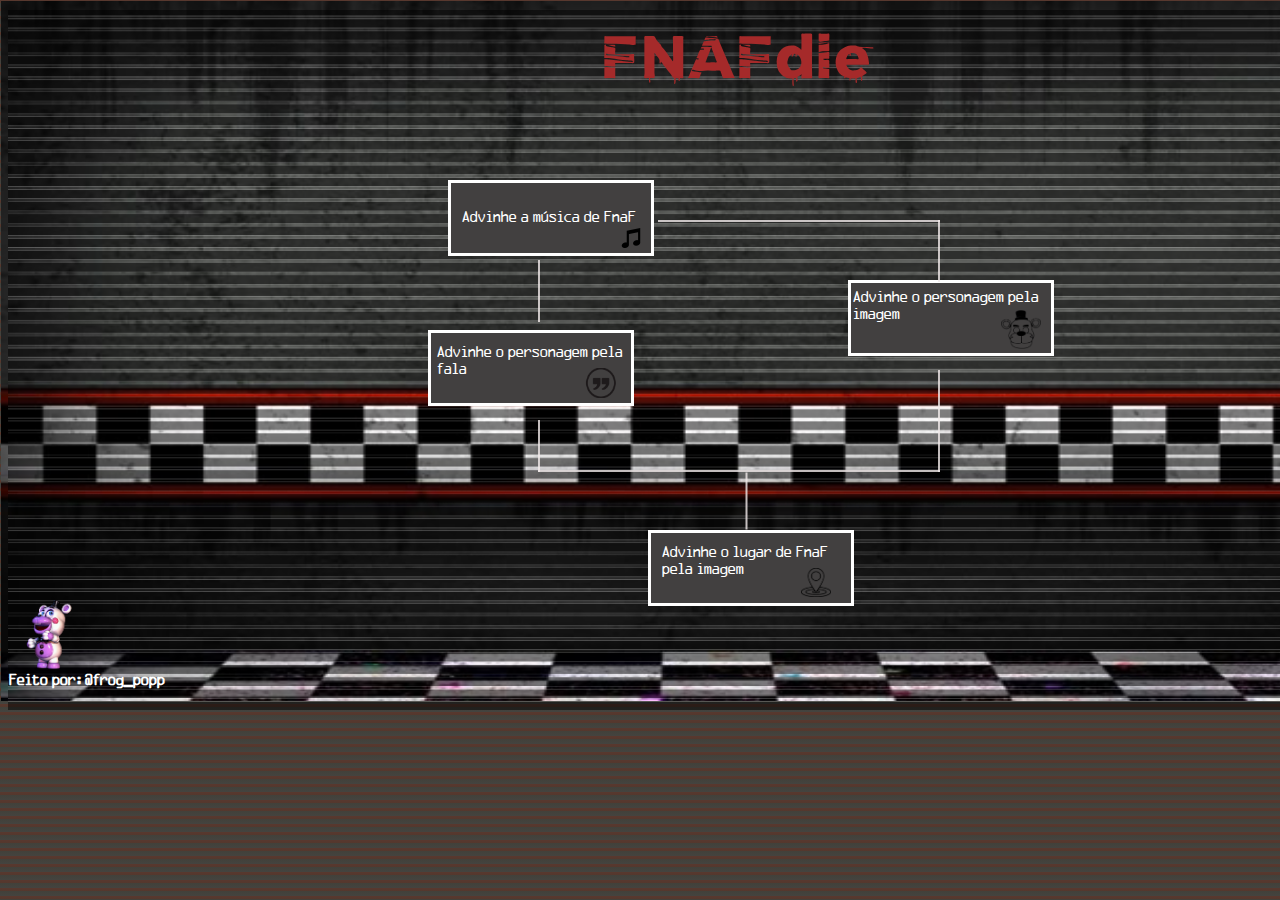
==== index.html @ 020c2873 "commit1" ====
<!DOCTYPE html>
<html lang="pt-br">
<head>
    <meta charset="UTF-8">
    <meta name="viewport" content="width=device-width, initial-scale=1.0">
    <link rel="stylesheet" href="style.css">
    <link rel="icon" href="imagens/foxy-icon.png" type="image/x-icon">
     <title>FNAFdle</title>

     <script src="script.js" defer></script>
</head>
<body>
    

    <img class="bg" src="imagens/e382d08fd1a11c616138719a42d04b82.jpg" alt="">

    <img class="overlay" src="imagens/PC Computer - Five Nights at Freddys 2 - Minigame Overlay.png" alt="">

    
    <header>
        
        <div class="titulo">
            <h1>FNAFdle</h1>
        </div>
        
    </header>
    <main>
        <div class="selectpluslinhas">
            <div class="select-game">
                <div class="selectg-1" id="selectg-1" onclick="selectGame1()">
                    <span class="sg-txt1">Advinhe a música de FnaF</span>
                    <img class="img-music" src="imagens/R.png" alt="">
                </div>
                <div class="selectg-2" id="selectg-2">
                    <span class="sg-txt2">Advinhe o personagem pela imagem</span>
                    <img class="img-perso" src="imagens/image-removebg-preview.png" alt="">
                </div>
                <div class="selectg-3" id="selectg-3">
                    <span class="sg-txt3">Advinhe o personagem pela fala</span>
                    <img class="img-quote" src="imagens/image-removebg-preview (1).png" alt="">
                </div>
                <div class="selectg-4" id="selectg-4">
                    <span class="sg-txt4">Advinhe o lugar de FnaF pela imagem</span>
                    <img class="img-local" src="imagens/5437263-local-simbolo-contorno-icone-gratis-vetor-removebg-preview.png" alt="">
                </div>
            </div>
            <div class="linhas">
                <div class="linha1"></div>
                <div class="linha2"></div>
                <div class="linha3"></div>
                <div class="linha4"></div>
                <div class="linha5"></div>
                <div class="linha6"></div>
                <div class="linha7"></div>
            </div>
        </div>

        <div class="sound-click">
            <audio src="sounds/fnaf-open-camera-sound.mp3" id="sound-click"></audio>
        </div>

    </main>
    <footer>
        <h4 class="creditos">Feito por: @frog_popp</h4>

        <img class="helpy-dance" src="imagens/helpy dançando.gif" alt="">
    </footer>
</body>
</html>
---- style.css ----
@font-face {
    font-family: 'fonte1'; /* Nome da fonte */
    src: url('Fonts/Five\ Nights\ At\ Freddys.otf.ttf') format('truetype'); /* Caminho para o arquivo OTF */
    font-weight: normal;
    font-style: normal;
}
@font-face {
    font-family: 'fonte2';
    src: url('Fonts/Supernormale\ W00\ Bold.ttf') format('truetype');
    font-weight: normal;
    font-style: normal;
}
@font-face {
    font-family: 'fonte3';
    src: url('Fonts/stalker1.ttf') format('truetype');
    font-weight: normal;
    font-style: normal;
}

body{
    background: repeating-linear-gradient(
    0deg,
    #44433f,
    #42413a 5px,
    #54382d 5px,
    #5c382f 10px
  );
  z-index: -1;
    background-color: rgb(67, 65, 65);
}

.fundo-titulo{
    padding: 100px;
    background-color: black;
}


.titulo{
    font-family: 'fonte1', sans-serif;
    color:brown;
    font-size: 30px;
    position: absolute;
    top: -20px;
    left: 600px;
}


.selectpluslinhas{
    position: absolute;
    top: -20px;
}

.select-game{
    position: absolute;
    left: 40px;
}

.selectg-1{
    background-color: rgb(66, 64, 64);
    border: solid 3px;
    border-color: white;
    width: 200px;
    height: 70px;
    position: absolute;
    left: 400px;
    top: 200px;
}
.selectg-1:hover{
    cursor: pointer;
    background-color: rgb(92, 99, 99);
}
.selectg-2{
    background-color: rgb(66, 64, 64);
    border: solid 3px;
    border-color: white;
    width: 200px;
    height: 70px;
    position: absolute;
    left: 800px;
    top: 300px;
}
.selectg-2:hover{
    cursor: pointer;
    background-color: rgb(92, 99, 99);
}
.selectg-3{
    background-color: rgb(66, 64, 64);
    border: solid 3px;
    border-color: white;
    width: 200px;
    height: 70px;
    position: absolute;
    left: 380px;
    top: 350px;
}
.selectg-3:hover{
    cursor: pointer;
    background-color: rgb(92, 99, 99);
}
.selectg-4{
    background-color: rgb(66, 64, 64);
    border: solid 3px;
    border-color: white;
    width: 200px;
    height: 70px;
    position: absolute;
    left: 600px;
    top: 550px;
}
.selectg-4:hover{
    cursor: pointer;
    background-color: rgb(92, 99, 99);
}

.linha1{
    padding: 0px;
    border: solid 1px rgb(242, 235, 235);
    opacity: 80%;
    width: 280px;
    position: absolute;
    left: 650px;
    top: 240px;
}
.linha2{
    padding: 0px;
    border: solid 1px rgb(242, 235, 235);
    opacity: 80%;
    width: 60px;
    transform: rotate(90deg);
    position: absolute;
    left: 900px;
    top: 270px;
}
.linha3{
    padding: 0px;
    border: solid 1px rgb(242, 235, 235);
    opacity: 80%;
    width: 60px;
    transform: rotate(90deg);
    position: absolute;
    left: 500px;
    top: 310px;
}
.linha4{
    padding: 0px;
    border: solid 1px rgb(242, 235, 235);
    opacity: 80%;
    width: 50px;
    transform: rotate(90deg);
    position: absolute;
    left: 505px;
    top: 465px;
}
.linha5{
    padding: 0px;
    border: solid 1px rgb(242, 235, 235);
    opacity: 80%;
    width: 400px;
    position: absolute;
    left: 530px;
    top: 490px;
}
.linha6{
    padding: 0px;
    border: solid 1px rgb(242, 235, 235);
    opacity: 80%;
    width: 100px;
    transform: rotate(90deg);
    position: absolute;
    left: 880px;
    top: 440px;
}
.linha7{
    padding: 0px;
    border: solid 1px rgb(242, 235, 235);
    opacity: 80%;
    width: 55px;
    transform: rotate(90deg);
    position: absolute;
    left: 710px;
    top: 520px;
}

.sg-txt1{
    font-family: 'fonte3', sans-serif;
    color: white;
    position: absolute;
    left: 10px;
    top: 25px;
}
.sg-txt2{
    font-family: 'fonte3', sans-serif;
    color: white;
    position: absolute;
    left: 1px;
    top: 5px;
}
.sg-txt3{
    font-family: 'fonte3', sans-serif;
    color: white;
    position: absolute;
    left: 5px;
    top: 10px;
}
.sg-txt4{
    font-family: 'fonte3', sans-serif;
    color: white;
    position: absolute;
    left: 10px;
    top: 10px;
}

.img-music{
    width: 20px;
    position: absolute;
    top: 45px;
    left: 170px;
}   
.img-perso{
    width: 40px;
    position: absolute;
    top: 27px;
    left: 150px;
}
.img-quote{
    width: 40px;
    position: absolute;
    top: 35px;
    left: 150px;
}
.img-local{
    width: 30px;
    position: absolute;
    top: 35px;
    left: 150px;
}

.creditos{
    color: white;
    font-family: 'fonte3', sans-serif;
    position: absolute;
    top: 650px;
}

.helpy-dance{
    width: 80px;
    position: absolute;
    top: 590px;
}

.bg{
    width: 1550px;
    height: 700px;
    position: absolute;
    top: 1px;
    left: 1px;
}

.overlay{
    opacity: 50%;
    position: absolute;
    height: 700px;
    width: 1500px;
    top: 10px;
}
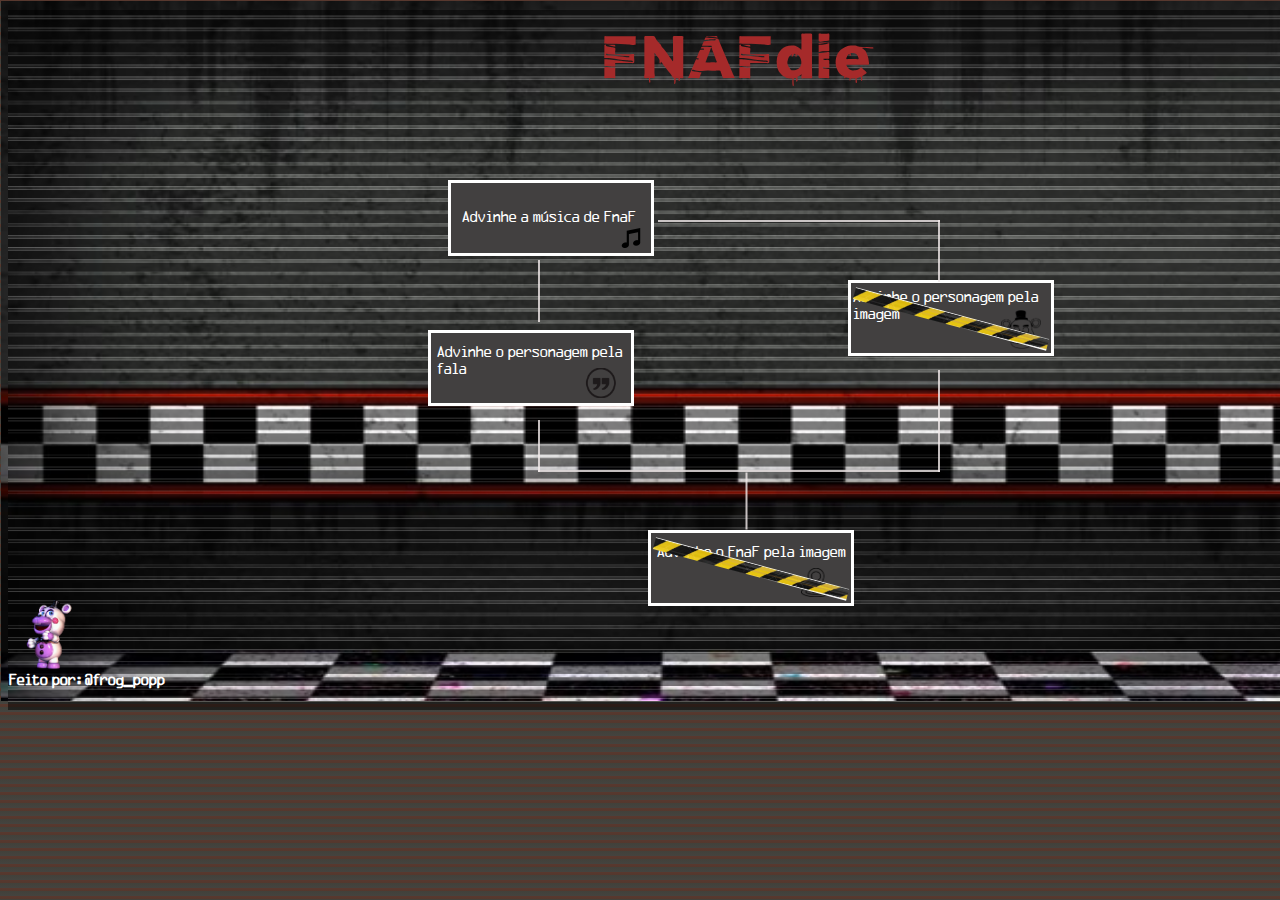
==== commit c8cde417: "commit2.1" ====
--- a/index.html
+++ b/index.html
@@ -31,17 +31,19 @@
                     <span class="sg-txt1">Advinhe a música de FnaF</span>
                     <img class="img-music" src="imagens/R.png" alt="">
                 </div>
-                <div class="selectg-2" id="selectg-2">
+                <div class="selectg-2" id="selectg-2" onclick="selectGame2()">
                     <span class="sg-txt2">Advinhe o personagem pela imagem</span>
-                    <img class="img-perso" src="imagens/image-removebg-preview.png" alt="">
+                    <img class="img-perso" src="imagens/freddy.png" alt="">
+                    <img class="faixa" src="imagens/faixa.png" alt="">
                 </div>
-                <div class="selectg-3" id="selectg-3">
+                <div class="selectg-3" id="selectg-3" onclick="selectGame3()">
                     <span class="sg-txt3">Advinhe o personagem pela fala</span>
-                    <img class="img-quote" src="imagens/image-removebg-preview (1).png" alt="">
+                    <img class="img-quote" src="imagens/quote.png" alt="">
                 </div>
-                <div class="selectg-4" id="selectg-4">
-                    <span class="sg-txt4">Advinhe o lugar de FnaF pela imagem</span>
-                    <img class="img-local" src="imagens/5437263-local-simbolo-contorno-icone-gratis-vetor-removebg-preview.png" alt="">
+                <div class="selectg-4" id="selectg-4" onclick="selectGame4()">
+                    <span class="sg-txt4">Advinhe o FnaF pela imagem</span>
+                    <img class="img-local" src="imagens/localização.png" alt="">
+                    <img class="faixa2" src="imagens/faixa.png" alt="">
                 </div>
             </div>
             <div class="linhas">
--- a/style.css
+++ b/style.css
@@ -206,7 +206,7 @@
     font-family: 'fonte3', sans-serif;
     color: white;
     position: absolute;
-    left: 10px;
+    left: 5px;
     top: 10px;
 }
 
@@ -262,4 +262,17 @@
     height: 700px;
     width: 1500px;
     top: 10px;
+}
+
+.faixa{
+    position: absolute;
+    top: 30px;
+    width: 200px;
+    rotate: 15deg;
+}
+.faixa2{
+    position: absolute;
+    top: 30px;
+    width: 200px;
+    rotate: 15deg;
 }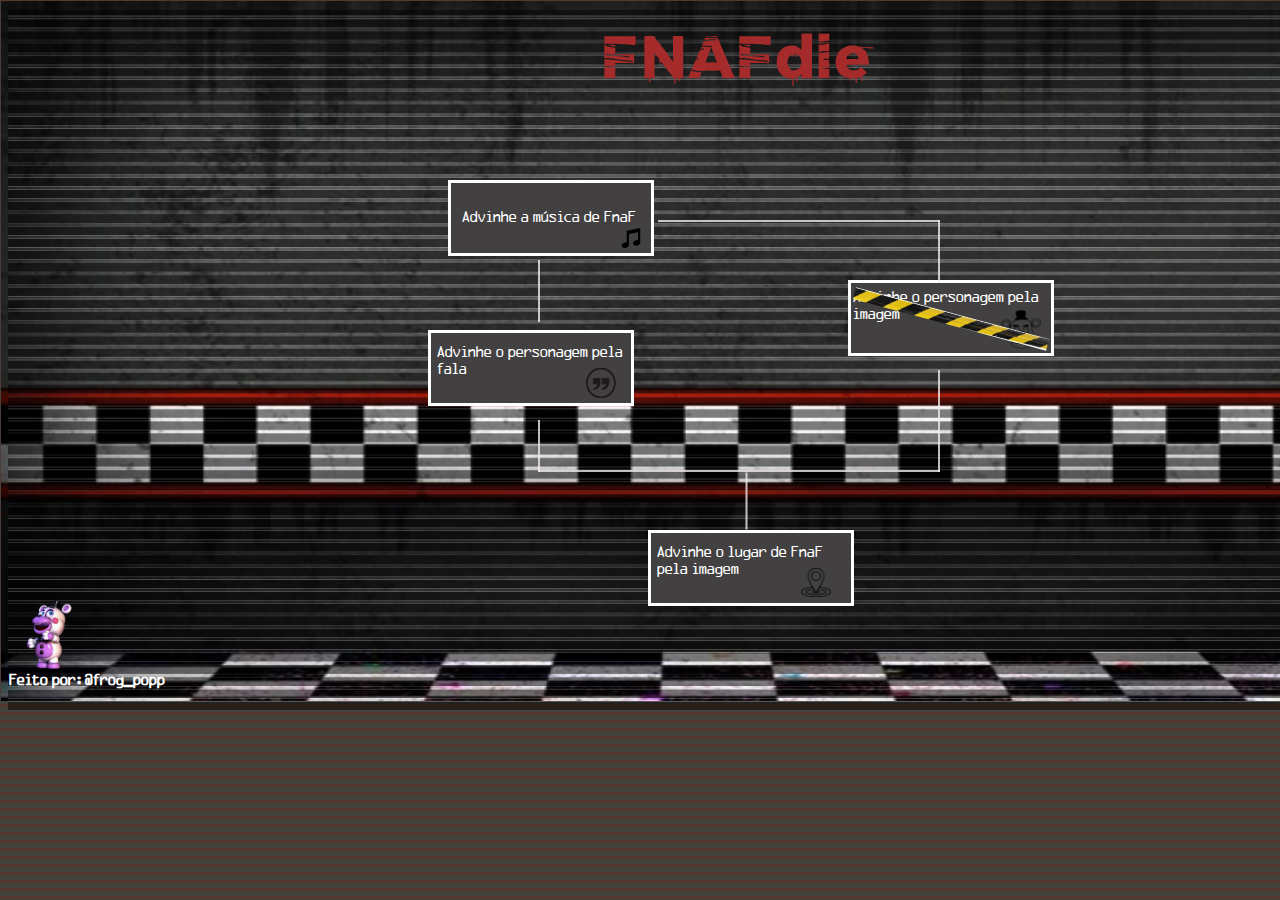
==== commit 3e3d105b: "commit3" ====
--- a/index.html
+++ b/index.html
@@ -41,9 +41,9 @@
                     <img class="img-quote" src="imagens/quote.png" alt="">
                 </div>
                 <div class="selectg-4" id="selectg-4" onclick="selectGame4()">
-                    <span class="sg-txt4">Advinhe o FnaF pela imagem</span>
+                    <span class="sg-txt4">Advinhe o lugar de FnaF pela imagem</span>
                     <img class="img-local" src="imagens/localização.png" alt="">
-                    <img class="faixa2" src="imagens/faixa.png" alt="">
+                
                 </div>
             </div>
             <div class="linhas">
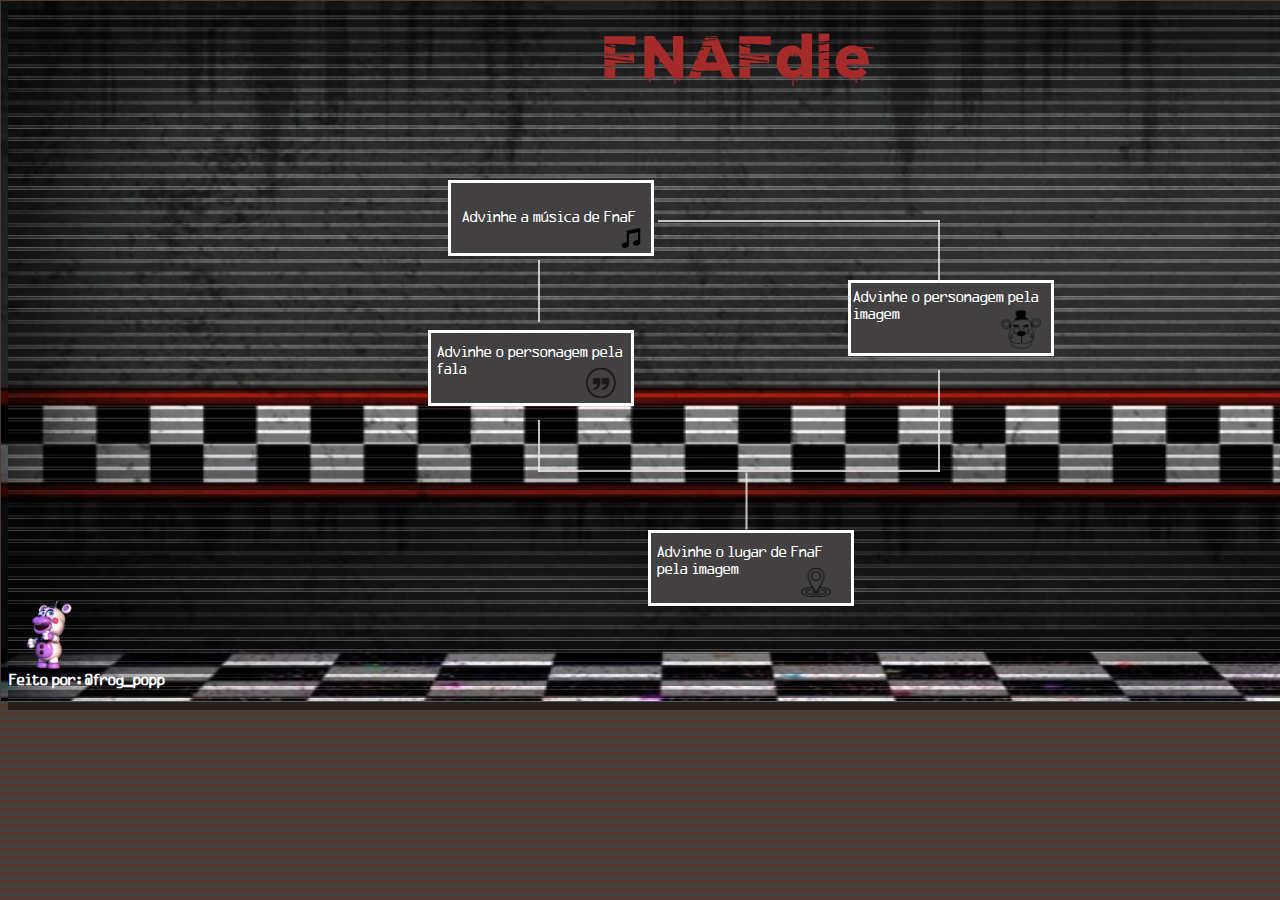
==== commit fe72b5ce: "commit4" ====
--- a/index.html
+++ b/index.html
@@ -34,7 +34,6 @@
                 <div class="selectg-2" id="selectg-2" onclick="selectGame2()">
                     <span class="sg-txt2">Advinhe o personagem pela imagem</span>
                     <img class="img-perso" src="imagens/freddy.png" alt="">
-                    <img class="faixa" src="imagens/faixa.png" alt="">
                 </div>
                 <div class="selectg-3" id="selectg-3" onclick="selectGame3()">
                     <span class="sg-txt3">Advinhe o personagem pela fala</span>
